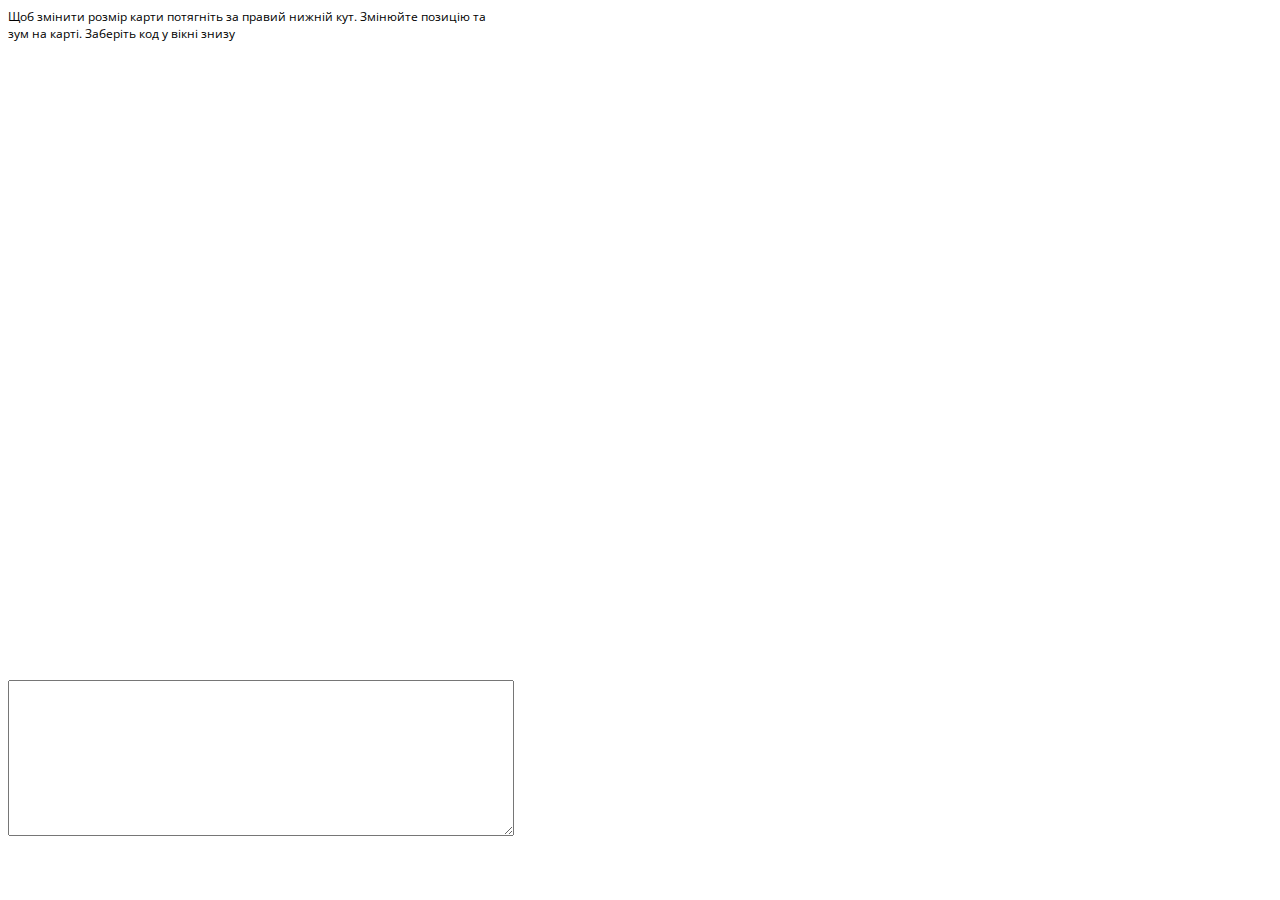
==== widget_generator/index.html @ 03b08f40 "генератор віджета" ====
<!DOCTYPE html>
<html lang="en">
<head>
    <meta charset="UTF-8">
    <title>Генератор віджета</title>

    <link href='http://fonts.googleapis.com/css?family=Open+Sans:400,300,600,800,italic&subset=cyrillic,latin' rel='stylesheet' type='text/css'>

    <style>
        body {
            font-family: "Open Sans", Verdana, sans-serif;
        }

        .win-size-grip {
            position: absolute;
            width: 16px;
            height: 16px;
            padding: 4px;
            bottom: -20px;
            right: -20px;
            cursor: nwse-resize;
            background: url(https://raw.githubusercontent.com/RickStrahl/jquery-resizable/master/assets/wingrip.png) no-repeat;
        }
    </style>

</head>
<body>


<div style="max-width: 500px; font-size: 12px;">Щоб змінити розмір карти потягніть за правий нижній кут. Змінюйте позицію та зум на карті. Заберіть код у вікні знизу</div>

<br>
<div id="box" style="width: 500px; height: 600px; position: relative">
    <iframe src="http://texty.org.ua/d/kyiv_crossings/widget/" frameborder="0" width="100%" height="100%"></iframe>
    <div class="win-size-grip" style="font-size: 10px;"></div>
</div>


<p>
    <textarea id="widget_code" cols="30" rows="10" style="width: 500px;" readonly>


    </textarea>
</p>

<script src="../lib/jquery-2.1.4.min.js"></script>
<script src="jquery-resizable.min.js"></script>

<script type="text/javascript">
    var _gaq = _gaq || [];
    _gaq.push(['_setAccount', 'UA-18136548-1']);
    _gaq.push(['_trackPageview']);
    (function() {
        var ga = document.createElement('script'); ga.type = 'text/javascript'; ga.async = true;
        ga.src = ('https:' == document.location.protocol ? 'https://' : 'http://') + 'stats.g.doubleclick.net/dc.js';
        var s = document.getElementsByTagName('script')[0]; s.parentNode.insertBefore(ga, s);
    })();
</script>

<script>
    var iframe = document.getElementsByTagName("iframe")[0];
    $(document).ready(function() {
        $("#box").resizable({
            handleSelector: ".win-size-grip",
            onDrag: function() {
                var w = $("#box").width();
                var h = $("#box").height();

                $("#widget_code").text(getCode(iframe, w, h));
            }
        });

        $("#box").on("mouseleave", function(){
            var w = $("#box").width();
            var h = $("#box").height();
            $("#widget_code").text(getCode(iframe, w, h));
        });

        $("#widget_code").text(getCode(iframe, 500, 600));

    });

    function getCode(iframe, width, height) {
        return '<iframe src="' + iframe.contentWindow.location.href + '" frameborder="0" width="' + width + 'px" height="' + height + 'px"' +'></iframe>';
    }

</script>
</body>

</html>
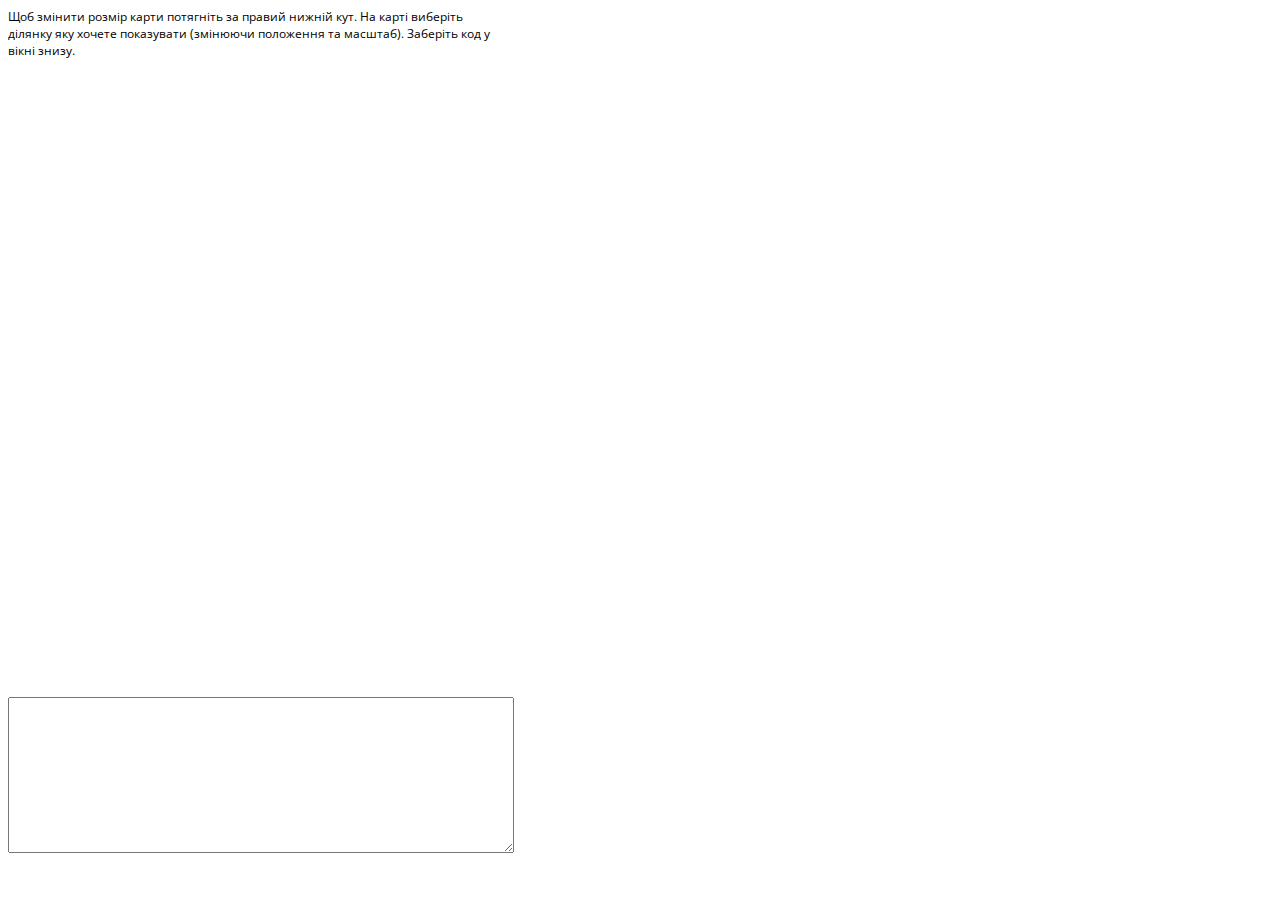
==== commit a9055b62: "генератор віджета" ====
--- a/widget_generator/index.html
+++ b/widget_generator/index.html
@@ -27,7 +27,7 @@
 <body>
 
 
-<div style="max-width: 500px; font-size: 12px;">Щоб змінити розмір карти потягніть за правий нижній кут. Змінюйте позицію та зум на карті. Заберіть код у вікні знизу</div>
+<div style="max-width: 500px; font-size: 12px;">Щоб змінити розмір карти потягніть за правий нижній кут. На карті виберіть ділянку яку хочете показувати (змінюючи положення та масштаб). Заберіть код у вікні знизу.</div>
 
 <br>
 <div id="box" style="width: 500px; height: 600px; position: relative">
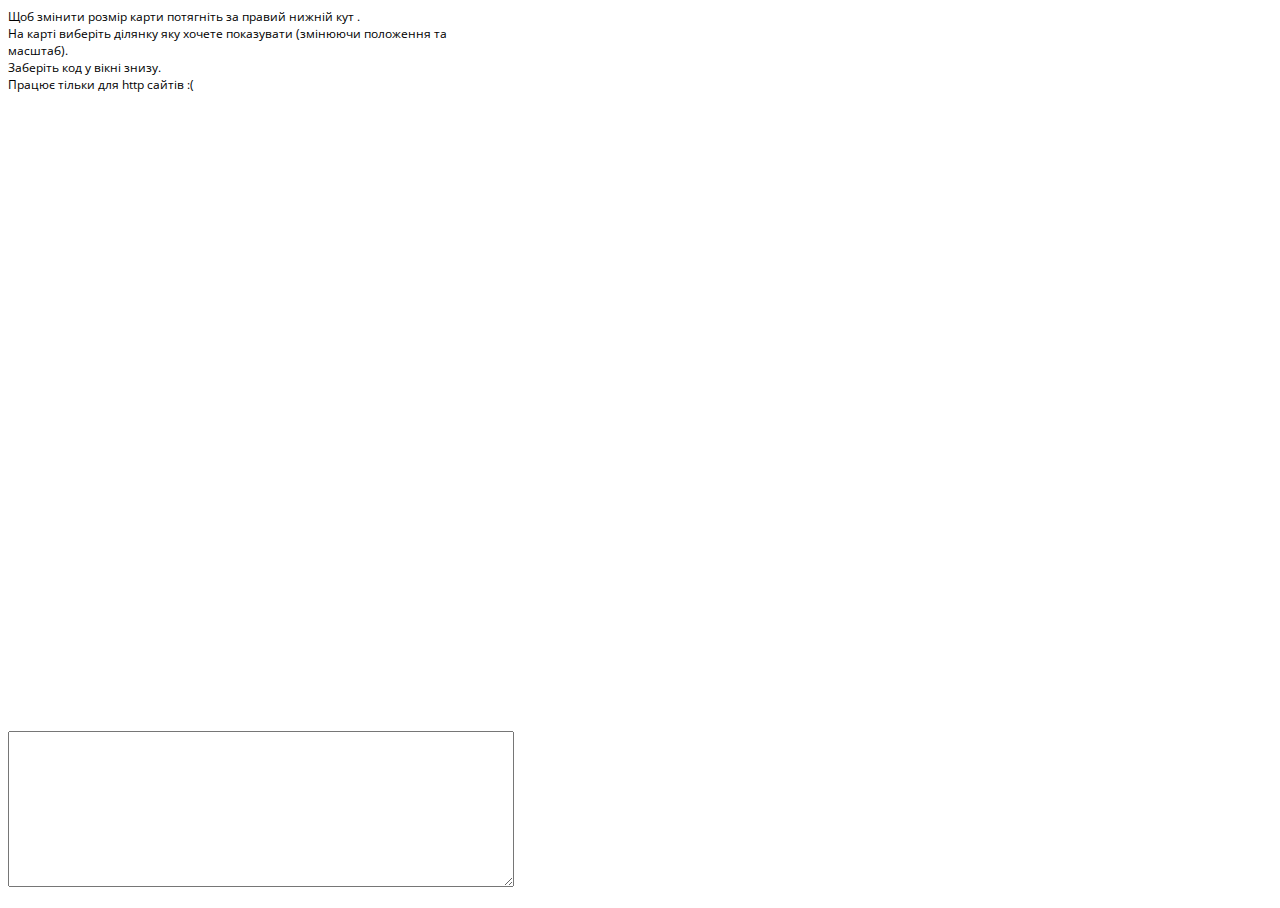
==== commit 3c8a14f9: "widget disclaimer" ====
--- a/widget_generator/index.html
+++ b/widget_generator/index.html
@@ -27,7 +27,11 @@
 <body>
 
 
-<div style="max-width: 500px; font-size: 12px;">Щоб змінити розмір карти потягніть за правий нижній кут. На карті виберіть ділянку яку хочете показувати (змінюючи положення та масштаб). Заберіть код у вікні знизу.</div>
+<div style="max-width: 500px; font-size: 12px;">Щоб змінити розмір карти потягніть за правий нижній кут <img src="https://raw.githubusercontent.com/RickStrahl/jquery-resizable/master/assets/wingrip.png" alt="">.
+    <br>На карті виберіть ділянку яку хочете показувати (змінюючи положення та масштаб).
+    <br> Заберіть код у вікні знизу.
+    <br> Працює тільки для http сайтів :(
+</div>
 
 <br>
 <div id="box" style="width: 500px; height: 600px; position: relative">
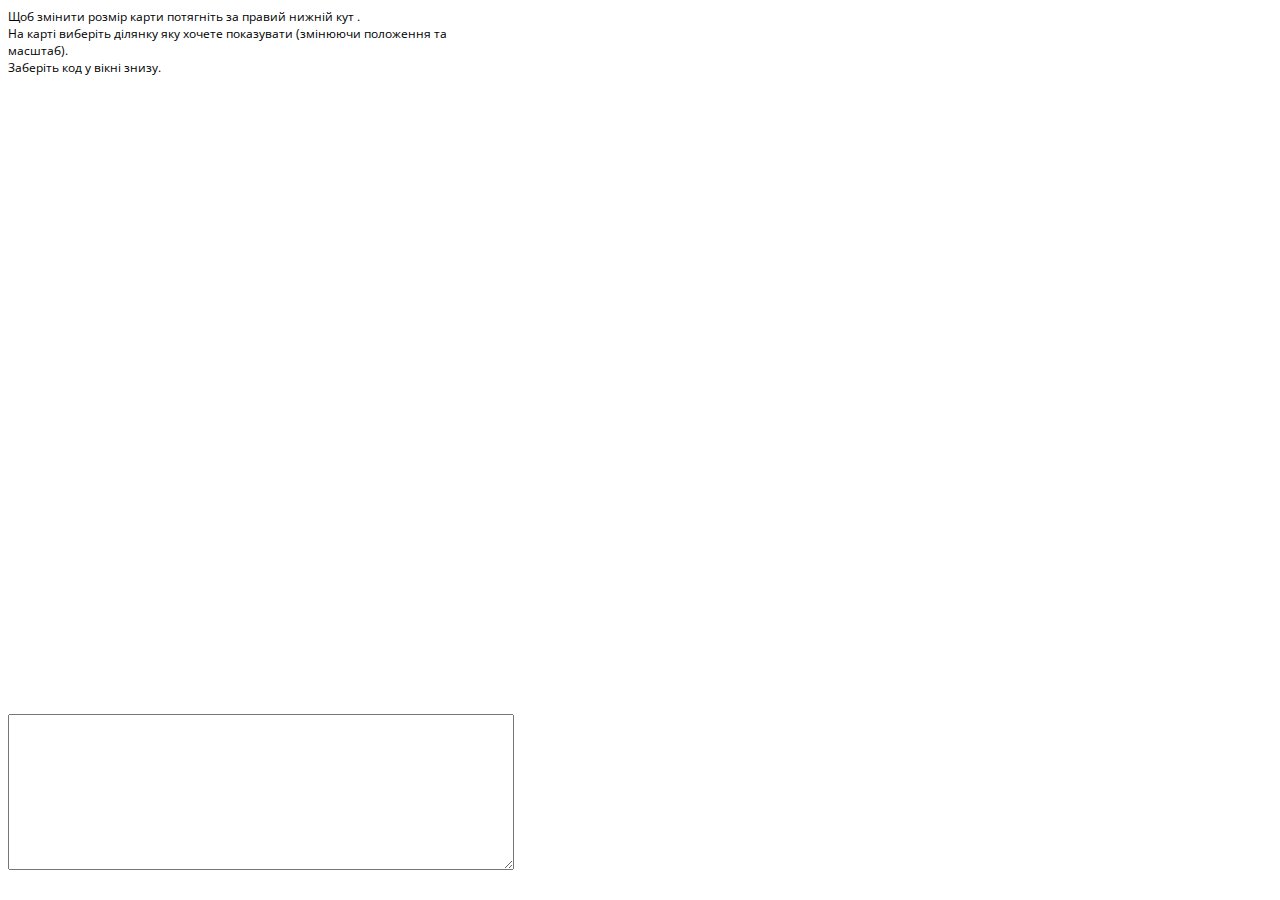
==== commit 59c52a40: "https should work now" ====
--- a/widget_generator/index.html
+++ b/widget_generator/index.html
@@ -30,12 +30,11 @@
 <div style="max-width: 500px; font-size: 12px;">Щоб змінити розмір карти потягніть за правий нижній кут <img src="https://raw.githubusercontent.com/RickStrahl/jquery-resizable/master/assets/wingrip.png" alt="">.
     <br>На карті виберіть ділянку яку хочете показувати (змінюючи положення та масштаб).
     <br> Заберіть код у вікні знизу.
-    <br> Працює тільки для http сайтів :(
 </div>
 
 <br>
 <div id="box" style="width: 500px; height: 600px; position: relative">
-    <iframe src="http://texty.org.ua/d/kyiv_crossings/widget/" frameborder="0" width="100%" height="100%"></iframe>
+    <iframe src="https://texty.github.io/kyiv_crossings/widget/" frameborder="0" width="100%" height="100%"></iframe>
     <div class="win-size-grip" style="font-size: 10px;"></div>
 </div>
 
